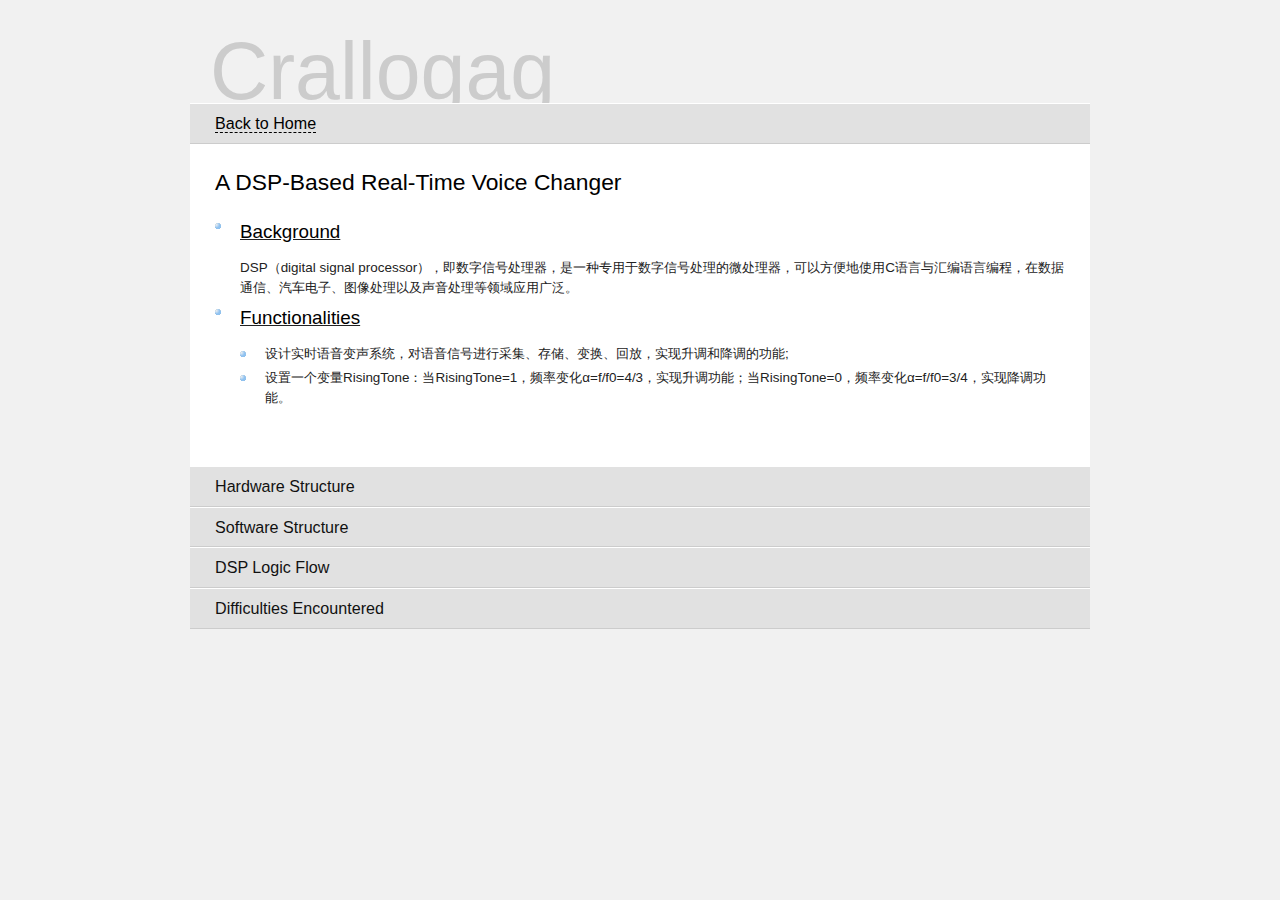
==== crallogag.html @ 9076cabe "Add files via upload" ====
﻿<!DOCTYPE HTML>
<html>

<head>
  <meta http-equiv="Content-Type" content="text/html; charset=utf-8" />
  <title>Crallogag: A DSP-Based Real-Time Voice Changer</title>
  <link rel="stylesheet" href="assets/project-style.css" type="text/css" media="screen" />
  <script type="text/javascript" src="assets/accordian.pack.js"></script>
</head>

<body onload="new Accordian('basic-accordian',6,'header_highlight');">
  <div id="logo"><h1>Crallogag</h1></div>
  <div id="basic-accordian" >
    <div id="test-header" class="accordion_headings header_highlight"><a href="index.html">Back to Home</a></div>
    <div id="test-content">
      <div class="accordion_child">
        <h1>A DSP-Based Real-Time Voice Changer</h1>
        <ul>
          <li><b><u><h3>Background</h3></b></u>
		              DSP（digital signal processor），即数字信号处理器，是一种专用于数字信号处理的微处理器，可以方便地使用C语言与汇编语言编程，在数据通信、汽车电子、图像处理以及声音处理等领域应用广泛。</li>
		      <li><b><u><h3>Functionalities</h3></b></u>
		        <ul> 
				      <li>设计实时语音变声系统，对语音信号进行采集、存储、变换、回放，实现升调和降调的功能;</li>
				      <li>设置一个变量RisingTone：当RisingTone=1，频率变化α=f/f0=4/3，实现升调功能；当RisingTone=0，频率变化α=f/f0=3/4，实现降调功能。</li>
			     </ul>
		      </li>
        </ul>
      </div>
    </div>
	
	
    <div id="test1-header" class="accordion_headings">Hardware Structure</div>
    <div id="test1-content">
      <div class="accordion_child">
	    <p>硬件系统的基本结构如下，主要包括
	    			  <ul>
	    			    <li>音频编解码芯片：实现输入音频信号的数字化（或输出音频数据的模拟化），以串行方式与串行接口相连。</li>
	    				  <li>串行接口：将接收到的音频数据通过移位寄存器（实现串并转换）存入RBUF，或从XBUF中将待发送的音频数据取出经过移位寄存器发送给音频编解码芯片。音频数据点类型为Uint32。</li>
	    				  <li>DSP芯片：负责对数字化的音频数据进行处理。<li>
	    				</ul>
	    </p>
        <img src="projects/crallogag_hardware_structure.png" style="width:100%">
      </div>
    </div>
	
	
    <div id="test2-header" class="accordion_headings">Software Structure</div>
    <div id="test2-content">
      <div class="accordion_child">	  
	    <p>DSP内部数据处理流程如下，主要包括
	    			  <ul>
	    			    <li>滤波器：负责滤除输入音频经过硬件电路导致的杂音。</li>
	    				  <li>变调处理：采用内插和抽取方式，I倍内插（在每两个数据点间插入I-1个0）使频率降低I倍，D倍抽取（抽除间隔为D的两个数据点间的D-1个数据点）使频率升高D倍；同时进行内插和抽取，可以使频率变化（D/I）倍；</li>
	    				  <li>降噪处理：由于降调后会多出一些数据（插入数据点>抽出数据点），而升调后会减少一些数据（插入数据点<抽出数据点），因此需要相应地对数据进行删除和拼接，以及在删除和拼接处进行平滑处理，否则会使音频出现喀嚓声。<li>
	    				</ul>
	    </p>
        <img src="projects/crallogag_software_structure.png" style="width:100%">
      </div>
    </div>
	
		
	<div id="test3-header" class="accordion_headings">DSP Logic Flow</div>
    <div id="test3-content">
      <div class="accordion_child">
        <p>采用专用开发平台CCS5.1对DSP芯片编程：</p>
		<ol>
         <li>首先对音频编解码芯片和串行接口进行初始化，并配置DSP芯片的中断功能，使其允许发送和接收中断。然后进入一个一直执行的循环。</li>
		     <li>在这个循环中，等待中断请求并对接收到的数据进行内插和降噪处理。接收中断程序完成对数据的滤波，并在数据存储时完成内插操作（每960个数据点为一帧，存入一个数组，以帧为单位处理数据）；发送中断程序只负责将数据存入XBUF中。</li>
		 </ol>
		 <span class="center"><img src="projects/crallogag_DSP_program_flow.png" alt="smart-rack-mcu-program-flow"></span></li>
      </div>
    </div>
	
    <div id="test4-header" class="accordion_headings">Difficulties Encountered</div>
    <div id="test4-content">
      <div class="accordion_child">
    <p>	
		<ul>
      <li>在配置音频编解码芯片和串行接口时，需要参考芯片厂家给出的函数封装说明和数据手册，步骤比较繁杂；</li>
		  <li>在配置DSP芯片中断时，需要将中断服务程序的入口地址映射到程序进入中断后自动跳转到的地址中去（该地址处分配给中断服务程序的空间较小，因此需要在此处设置另一个地址的入口，跳转到另一个较大的空间执行中断服务程序）。</li>
		  <li>在滤波和降噪程序中需要特别关注数据的类型，因为在滤波计算过程中有相乘和累加步骤，会出现数据的溢出，因此需要定义一个较长数据类型的中间变量；在降噪平滑的计算中存在除法，需要将表达式拆分成多个乘法、加法表达式，并且也要注意溢出问题。</li>
		</ul>
		</p>
      </div>
    </div>
	

  </div>

</body>
</html>
---- assets/project-style.css ----
html
{ }

*
{ margin: 0;
  padding: 0;}

body
{ font-family: "trebuchet ms", arial, sans-serif;
  font-size: .84em;
  color: #222;
  line-height: 1.4em;
  background: #F1F1F1;
  width: 900px;
  margin: 10px auto 0px auto;}
  
h1, h2, h3, h4, h5, h6 
{ color: #FFA509;
  letter-spacing: 0em;
  padding: 0 0 5px 0;}

h1, h2, h3
{ font: normal 170% 'lucida sans', arial;
  margin: 0 0 15px 0;
  padding: 0 0 5px 0;
  color: #000;}

h2
{ font-size: 130%;
  padding: 9px 0 5px 0;
  color: #555;}

h3
{ font-size: 140%;
  padding: 5px 0 0 0;}

h4, h6
{ color: #009FBC;
  padding: 0 0 5px 0;
  font: normal 110% arial;
  text-transform: uppercase;}

h5, h6
{ color: #888;
  font: normal 95% arial;
  letter-spacing: normal;
  padding: 0 0 15px 0;}

a, a:hover
{ outline: none;
  text-decoration: none;
  border-bottom: 1px dashed #000;
  color: #000;}

p
{ line-height: 1.5em;
  padding-bottom: 17px;}

blockquote
{ margin: 20px 0; 
  padding: 10px 20px 0 20px;
  border: 1px solid #E5E5DB;
  background: #FFF;}

ul
{ margin: 2px 0 12px 0;}

ul li
{ list-style-type: none;
  background: url(bullet.png) no-repeat;
  margin: 0 0 0 0; 
  padding: 0 0 4px 25px;
  line-height: 1.5em;}

ol
{ margin: 8px 0 22px 0;}

ol li
{ margin: 0 0 11px 20px;}

.left
{ float: left;
  width: auto;
  margin-right: 10px;}

.right
{ float: right; 
  width: auto;
  margin-left: 10px;}

.center
{ display: block;
  text-align: center;
  margin: 20px auto;}

#basic-accordian
{ padding: 0px;
  background: #FFF;}

.accordion_headings
{ padding: 10px 25px 10px 25px;
  background: #E1E1E1;
  color: #111;
  border-top: 1px solid #FFF;
  border-bottom: 1px solid #CCC;
  cursor: pointer;
  font-size: 120%;
  position: relative;
  z-index: 20;}

.accordion_headings:hover
{ background: #E1E1E1;
  color: #FF0971;}

.accordion_child
{ padding: 25px;
  background: #FFF;}

.header_highlight
{ background: #E1E1E1;
  color: #FF0971;}

#logo
{ width: 100%;
  height: 78px;
  background: transparent;
  color: #444;
  position: relative;
  z-index: 10;
  padding-top: 15px;}

#logo h1
{ font: normal 600% 'century gothic', arial;
  padding: 0 0 0 20px;
  margin: 0;
  color: #CCC;}

#footer p
{ letter-spacing: 0.1em;
  text-transform: uppercase;
  text-align: center;
  padding: 20px;
  color: #444;
  font-size: 90%;}

#footer a, #footer a:hover
{ color: #76786A;
  text-decoration: none;
  border: 0;}

.search
{ color: #5D5D5D; 
  border: 1px solid #BBB; 
  width: 134px; 
  padding: 4px; 
  font: 100% arial, sans-serif;}

.form_settings
{ margin: 15px 0 0 0;}

.form_settings p
{ padding: 0 0 4px 0;}

.form_settings span
{ float: left; 
  width: 200px; 
  text-align: left;}
  
.form_settings input, .form_settings textarea
{ padding: 5px; 
  width: 299px; 
  font: 100% arial; 
  border: 1px solid #E5E5DB; 
  background: #FFF; 
  color: #47433F;}
  
.form_settings .submit
{ font: 100% arial; 
  border: 0; 
  width: 99px; 
  margin: 0 0 0 212px; 
  height: 33px;
  padding: 2px 0 3px 0;
  cursor: pointer; 
  background: #EEE; 
  color: #111;}

.form_settings textarea, .form_settings select
{ font: 100% arial; 
  width: 299px;}

.form_settings select
{ width: 310px;}

.form_settings .checkbox
{ margin: 4px 0; 
  padding: 0; 
  width: 14px;
  border: 0;
  background: none;}

.separator
{ width: 100%;
  height: 0;
  border-top: 1px solid #D9D5CF;
  border-bottom: 1px solid #FFF;
  margin: 0 0 20px 0;}
  
table
{ margin: 10px 0 30px 0;}

table tr th, table tr td
{ background: #EFEFEF;
  color: #111;
  padding: 7px 4px;
  text-align: left;}
  
table tr td
{ background: #F8F8F8;
  color: #47433F;
  border-top: 1px solid #FFF;}
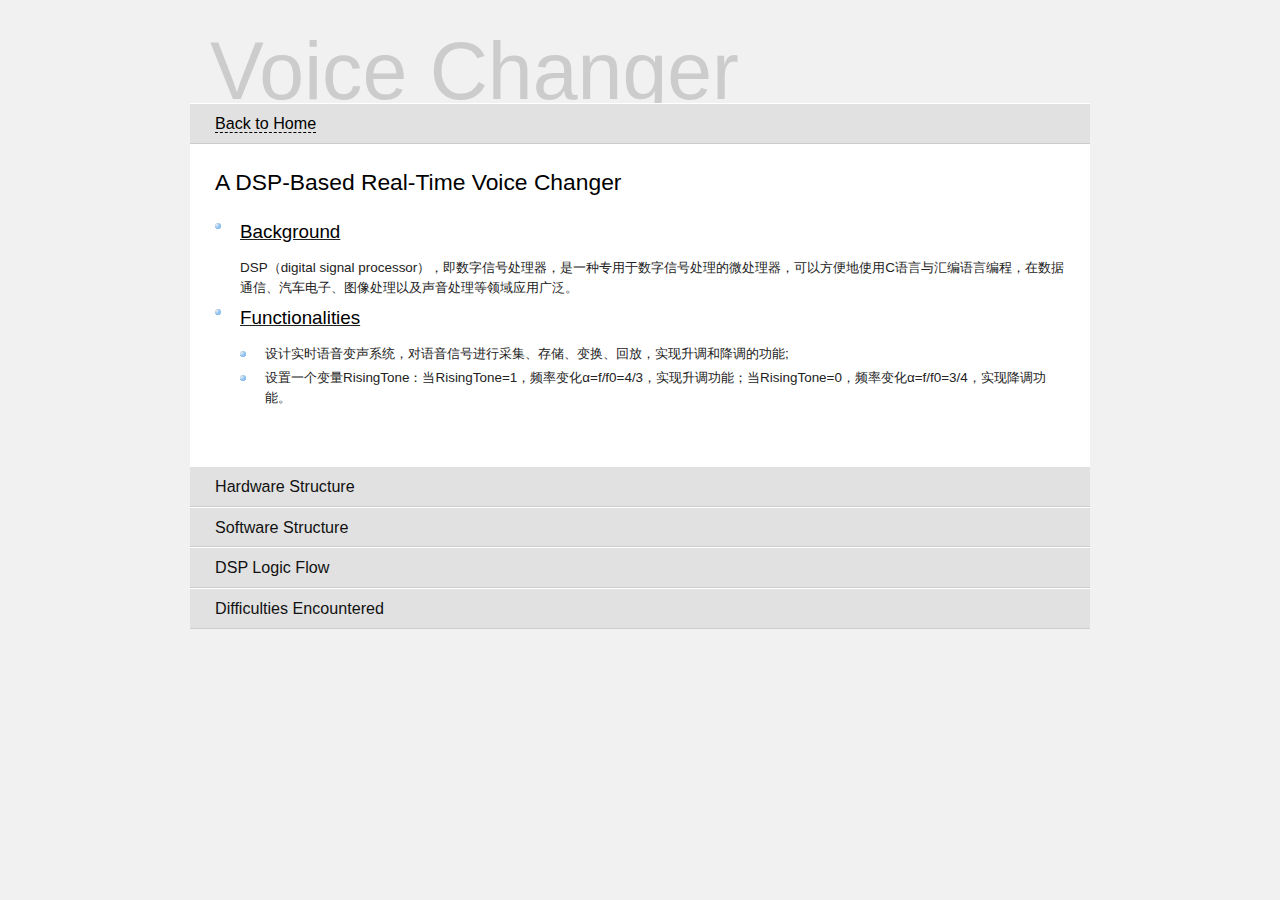
==== commit af2a64b4: "test" ====
--- a/crallogag.html
+++ b/crallogag.html
@@ -3,13 +3,13 @@
 
 <head>
   <meta http-equiv="Content-Type" content="text/html; charset=utf-8" />
-  <title>Crallogag: A DSP-Based Real-Time Voice Changer</title>
+  <title>Voice Changer: A DSP-Based Real-Time Audio Signal Processor</title>
   <link rel="stylesheet" href="assets/project-style.css" type="text/css" media="screen" />
   <script type="text/javascript" src="assets/accordian.pack.js"></script>
 </head>
 
 <body onload="new Accordian('basic-accordian',6,'header_highlight');">
-  <div id="logo"><h1>Crallogag</h1></div>
+  <div id="logo"><h1>Voice Changer</h1></div>
   <div id="basic-accordian" >
     <div id="test-header" class="accordion_headings header_highlight"><a href="index.html">Back to Home</a></div>
     <div id="test-content">
